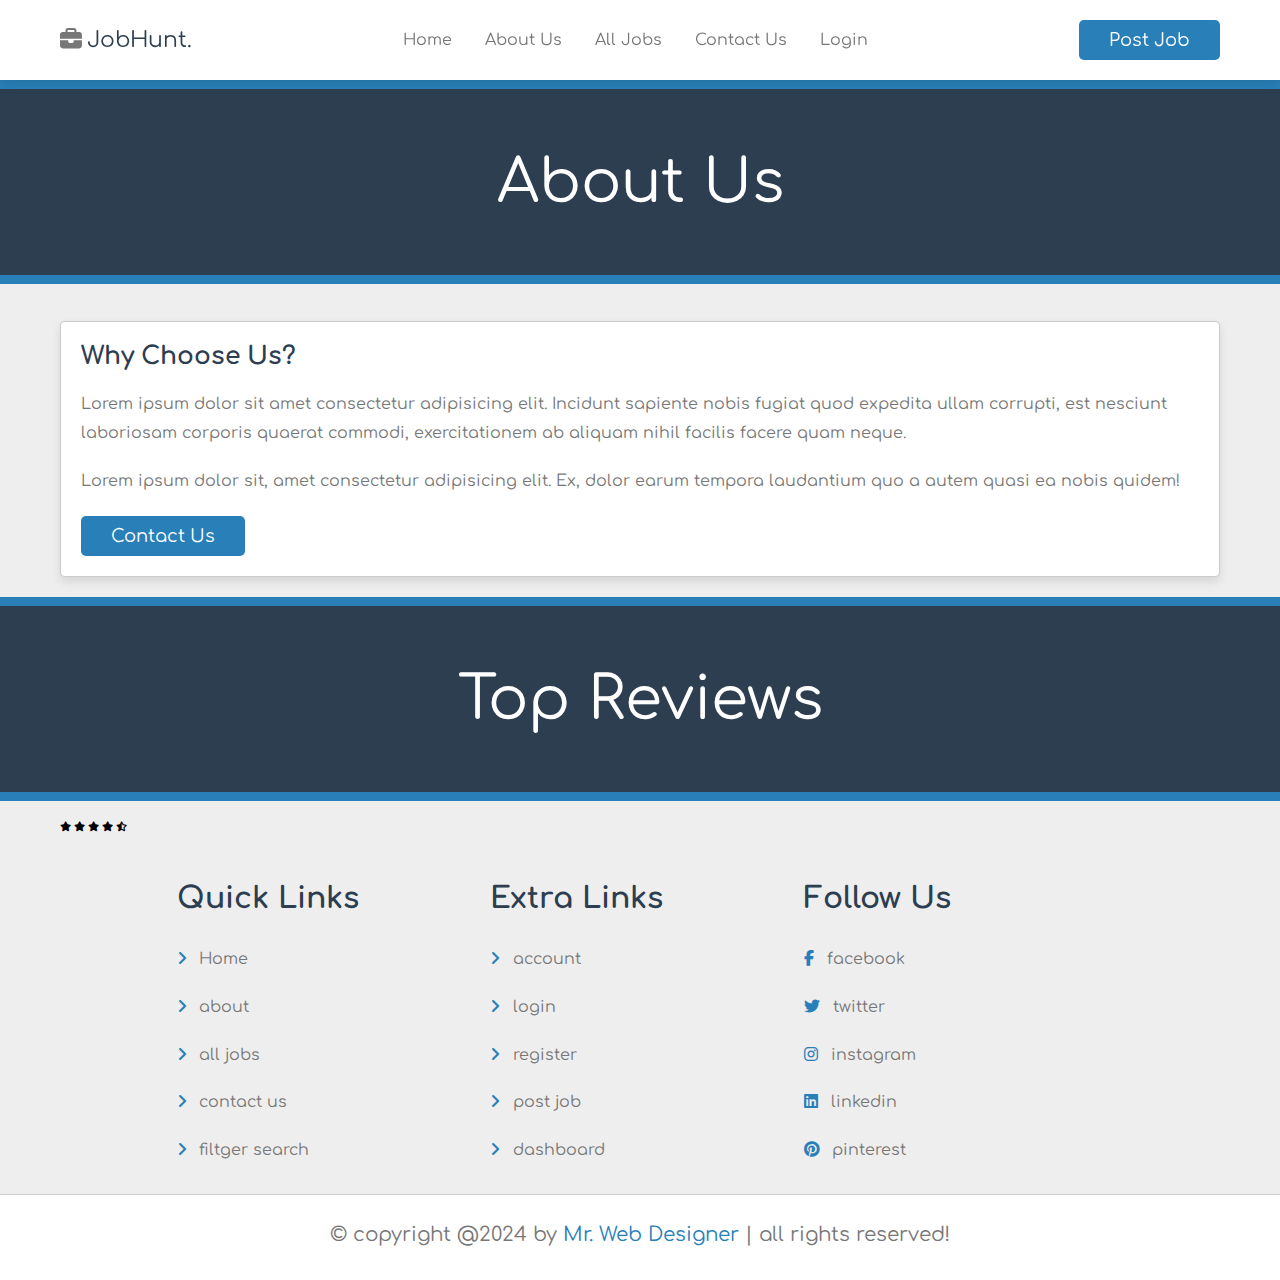
==== about.html @ 26ea9766 "New Changes" ====
<!DOCTYPE html>
<html lang="en">
<head>
    <meta charset="UTF-8">
    <meta name="viewport" content="width=device-width, initial-scale=1.0">
    <title>About</title>

<link rel="stylesheet" href="css/style.css">


</head>


<body>

    
    <header class="header">

  
    <section class="flex">

       <div id="menu-btn" class="fas fa-bars-staggered"></div>

        <a href="home.html" class="logo">
            <i class="fas fa-briefcase"></i>JobHunt.
        </a>

        <nav class="navbar">
            <a href="home.html">Home</a>
            <a href="about.html">about us</a>
            <a href="jobs.html">all jobs</a>
            <a href="contact.html">contact us</a>
            <a href="login.html">login</a>
        </nav>

        <a href="#" class="btn" style="margin-top: 0;">Post Job</a>


    </section>

</header>

<!-- about us section starts -->

<div class="section-title">about us</div>

<section class="about">
    <img src="images/about.png" alt="">
    <div class="box">
        <h3>why choose us?</h3>
        <p>Lorem ipsum dolor sit amet consectetur adipisicing elit. Incidunt sapiente nobis fugiat quod expedita ullam corrupti, est nesciunt laboriosam corporis quaerat commodi, exercitationem ab aliquam nihil facilis facere quam neque.</p>
    <p>Lorem ipsum dolor sit, amet consectetur adipisicing elit. Ex, dolor earum tempora laudantium quo a autem quasi ea nobis quidem!</p>
    <a href="contact.html" class="btn">contact us</a>
</div>
</section>

<!-- about us section ends -->



<!-- review section starts -->
<div class="section-title">top reviews</div>

<section class="reviews">

    <div class="box-container">

    <div class="box">
        <div class="stars">
            <i class="fas fa-star"></i>
            <i class="fas fa-star"></i>
            <i class="fas fa-star"></i>
            <i class="fas fa-star"></i>
            <i class="fas fa-star-half-alt"></i>
        </div>
    </div>
    </div>
</section>


<!-- review section ends -->






<!-- footer section start -->

<footer class="footer">
<section class="grid">
    <div class="box">
        <h3>quick Links</h3>
        <a href="home.html"><i class="fas fa-angle-right"></i> Home</a>
        <a href="about.html"><i class="fas fa-angle-right"></i> about</a>
        <a href="jobs.html"><i class="fas fa-angle-right"></i> all jobs</a>
        <a href="contact.html"><i class="fas fa-angle-right"></i> contact us</a>
        <a href="#"><i class="fas fa-angle-right"></i> filtger search</a>
    </div>

    <div class="box">
        <h3>extra Links</h3>
         <a href="#"><i class="fas fa-angle-right"></i> account</a>
         <a href="login.html"><i class="fas fa-angle-right"></i> login</a>
         <a href="register.html"><i class="fas fa-angle-right"></i> register</a>
         <a href="#"><i class="fas fa-angle-right"></i> post job</a>
         <a href="#"><i class="fas fa-angle-right"></i> dashboard</a>
    </div>
    <div class="box">
        <h3>follow us</h3>
        <a href="#"><i class="fab fa-facebook-f"></i> facebook</a>
        <a href="#"><i class="fab fa-twitter"></i> twitter</a>
        <a href="#"><i class="fab fa-instagram"></i> instagram</a>
        <a href="#"><i class="fab fa-linkedin"></i> linkedin</a>
        <a href="#"><i class="fab fa-pinterest"></i> pinterest</a>
    </div>



</section>

<div class="credit">&copy; copyright @2024 by <span>mr. web designer</span> | all rights reserved!</div>
</footer>
    <script src="js/script.js"></script>
</body>
</html>
---- css/style.css ----
/* font awesome cdn link */
@import url('https://cdnjs.cloudflare.com/ajax/libs/font-awesome/6.5.2/css/all.min.css');


/* google cdn link */
@import url('https://fonts.googleapis.com/css2?family=Comfortaa:wght@300..700&display=swap');

:root
{
    --main-color: #2980b9;
    --red:red;
    --light-color:#777;
    --light-bg:#eee;
    --black:#2c3e50;
    --white:#fff;
    --box-shadow: 0 .5rem 1rem rgba(0,0,0,.1);
    --border: .1rem solid rgba(0,0,0,.2);
}

*{
    font-family: 'Comfortaa', cursive;
    margin: 0;
    padding: 0;
    box-sizing: border-box;
    text-decoration: none;
    outline: none;
    border:none;

}

*::selection{
    background-color: var(--main-color);
    color: var(--white);
}

::-webkit-scrollbar{
    width: 1rem;
    height: .5rem;
}
::-webkit-scrollbar-track{
    background-color: transparent;
}
::-webkit-scrollbar-thumb{
    background-color: var(--main-color);
    /* border-radius: 1rem; */
}

html
{
    font-size: 62.3%;
    overflow-x: hidden;
    scroll-padding-top: 7rem ;
    scroll-behavior: smooth;
}

body
{
    background-color: var(--light-bg);
}

section
{
    padding: 2rem;
    margin: 0 auto;
    max-width: 1200px;
}

.heading
{   
text-align: center;
margin-bottom: 2rem;
font-size: 3rem;
color: var(--black);
text-transform: capitalize;
padding: 1rem 0;
}

.section-title
{
    border-top: 1rem solid var(--main-color);
    border-bottom: 1rem solid var(--main-color);
    background-color: var(--black);
    color: var(--white);
    text-align: center;
    padding: 6rem 2rem;
    font-size: 6rem;
    text-transform: capitalize;

}

.btn
{
    margin-top: 1rem;
    display: inline-block;
    padding: 1rem 3rem;
    cursor: pointer;
    font-size: 1.8rem;
    color: var(--white);
    background-color: var(--main-color);

    border-radius: .5rem;
    text-transform: capitalize;
    text-align: center;
}

.btn:hover
{
    background-color: var(--black);

}
.flex-btn
{
    display: flex;
    align-items: center;
    justify-content: space-between;
    column-gap: 1rem;
    flex-wrap: wrap;

}






.header
{
    position: sticky;
    top: 0;
    left: 0;
    right: 0;
    background-color:var(--white);
    box-shadow: var(--box-shadow);
    z-index: 1000;

}

.header .flex
{
    position: relative;
    display: flex;
    align-items: center;
    justify-content: space-between;
}

#menu-btn
{
    font-size: 2.7rem ;
    color: var(--black);
    cursor: pointer;
    display: none;
}


.header .flex .logo
{
    font-size: 2.2rem;
    color: var(--black);
}

.header .flex .logo i{
    margin-right: .5rem;
    color: var(--light-color);
}

.header .flex .navbar a{
    display: inline-block;
    padding: 1rem 1.5rem;
    font-size: 1.6rem;
    color: var(--light-color);
    border-radius: .5rem;
    text-transform: capitalize;
}

.header .flex .navbar a:hover{

background-color: var(--main-color);
color: var(--white);


}


.footer .grid
{   
    display: grid;
    grid-template-columns: repeat(auto-fit, 30rem);
    gap: 1.5rem;
    justify-content: center;
    align-items: flex-start;
   
}

.footer .grid .box h3
{
    font-size: 3rem;
    color: var(--black);
    margin: 1rem 0;
    padding-bottom: 1rem;
    text-transform: capitalize;

}
.footer .grid .box a
{
display: block;
padding: 1.5rem 0;
font-size: 1.6rem;
color: var(--light-color);

}

.footer .grid .box a i
{
    color: var(--main-color);
    margin-right:.8rem ;
    transition: .2s linear;
}


.footer .grid .box a:hover i
{   
margin-right: 2rem;
}

.footer .credit
{
    text-align: center;
    /* margin-top: 2.5rem; */
    padding: 3rem 2rem;
    background-color: var(--white);
    padding-top: 2.5rem;
    font-size: 2rem;
    color: var(--light-color);
    border-top: var(--border);
    line-height: 1.5;
}

.footer .credit span
{
    color: var(--main-color);
    /* font-weight: 700; */
    text-transform: capitalize;
}

.home-container
{
    background: url('../images/home-bg.jpg'), rgba(0,0,0,.7) no-repeat;
    background-size: cover;
    background-position: center;
    background-attachment: fixed;
    background-blend-mode: color;


}
.home-container .home
{
    min-height: 80vh;
    display: flex;
    align-items: center;
    justify-content: center;
    /* flex-wrap: wrap;
    gap: 1.5rem; */
}

.home-container .home form
{
    background-color: var(--white);
    width: 50rem;
    border-radius: .5rem;
    padding: 2rem;
    text-align: center;
}
.home-container .home form h3{
    font-size: 2.5rem;
    color: var(--black);
    margin-bottom: 1rem;
    text-transform: capitalize;
}
.home-container .home form p{
    font-size: 1.6rem;
    color: var(--light-color);
    text-align: left;
   padding-top: 1rem;   
   /* text-transform: capitalize; */
}
.home-container .home form p span{
    color: var(--red);
    /* font-size: 2rem; */
}
.home-container .home form .input
{
    width: 100%;
    padding: 1.4rem;
    margin: 1rem 0;
    font-size: 1.8rem;
    color: var(--black);
    /* border: var(--border); */
    border-radius: .5rem;
    background-color: var(--light-bg);
    
}

.category .box-container
{
    display: grid;
    grid-template-columns: repeat(auto-fit, 25rem);
    gap: 1.5rem;
    justify-content: center;
    align-items: flex-start;
}

.category .box-container .box
{
    padding: 2rem;
    /* background-color: var(--white); */
    border-radius: .5rem;
    border: var(--border);
    box-shadow: var(--box-shadow);
    background: var(--white);
    display: flex;
    align-items: center;
    gap: 2rem;
    /* text-align: center; */
}

.category .box-container .box i{
    height: 4.5rem;
    width:5rem;
    line-height: 4.5rem;
    font-size: 1.8rem;
    color:var(--black) ;
    border-radius: .5rem;
    background-color: var(--light-bg);
    text-align: center;

}
.category .box-container .box h3
{
    font-size: 1.8rem;
    text-transform: capitalize;
    color: var(--black);
    padding-bottom: .5rem;
}
.category .box-container .box span{
    color: var(--light-color);
    font-size: 1.6rem;
}
.category .box-container .box:hover
{
    background-color: var(--black);
    /* color: var(--white); */
}
.category .box-container .box:hover h3
{
    color: var(--white);
}
.category .box-container .box:hover span
{
    color: var(--white);
}
.category .box-container .box:hover i
{
    /* color: var(--white); */
    background-color: var(--white);
}

.jobs-container .box-container
{
    display: grid;
    grid-template-columns: repeat(auto-fit, 35rem);
    gap: 1.5rem;
    justify-content: center;
    align-items: flex-start;
}
.jobs-container .box-container .box
{
    background-color: var(--white);
    border-radius: .5rem;
    border: var(--border);
    padding: 2rem;
    box-shadow: var(--box-shadow);
    overflow-x: hidden;

}

.jobs-container .box-container .box .company
{
    display: flex;
    align-items: center;
    gap: 1.5rem;

    margin-bottom: 1.5rem;
}
.jobs-container .box-container .box .company img
{
    height: 7rem;
    width: 7rem;
    border-radius: 50%;
    object-fit: contain;
}

.jobs-container .box-container .box .company h3
{
    font-size: 1.8rem;
    color:var(--black);
    text-overflow: ellipsis;
    overflow-x: hidden;
    text-transform: capitalize;
    padding-bottom: .5rem;
}
.jobs-container .box-container .box .company p
{
    color: var(--light-color);
    font-size: 1.6rem;
}
.jobs-container .box-container .box  .job-title
{
    color: var(--black);
    font-size:2rem;
    /* text-transform: capitalize; */
    text-transform: capitalize;
    overflow-x: hidden;
    text-overflow: ellipsis;
    /* padding-bottom: .5rem; */
}


.jobs-container .box-container .box .location
{
    /* display: flex; */
    /* align-items: center; */
    /* gap: 1rem; */
    font-size: 1.6rem;
    padding: .7rem ;
    color: var(--light-color);

}

.jobs-container .box-container .box .location i
{
    margin-right: .5rem;
    color: var(--main-color);
}



.jobs-container .box-container .box .tags
{
    display: flex;
    /* align-items: center; */
    flex-wrap: wrap;
    /* padding: 1rem 0; */
    gap: 1rem;
    margin: 1.2rem 0;
}

.jobs-container .box-container .box .tags p
{
    padding: 1.2rem;
    border-radius: .5rem;
    background-color: var(--light-bg);
    font-size: 1.6rem;
    color: var(--light-color);

}
.jobs-container .box-container .box .tags p i
{
    margin-right: .5rem;
    color: var(--black);
}

.jobs-container .box-container .box .fa-heart
{
    background-color: var(--light-bg);
    border-radius: .5rem;
    color: var(--light-color);
    font-size: 1.8rem;
    cursor: pointer;
    height: 4rem;
    width: 4.5rem;
    line-height: 4rem;
    
}
.jobs-container .box-container .box .fa-heart:hover
{
    background-color: var(--black);
    color: var(--white);
}

.about img
{
    width: 100%;
    margin-bottom: 1.5rem;

}
.about .box
{
background-color: var(--white);
border-radius: .5rem;
border: var(--border);
padding: 2rem;
box-shadow: var(--box-shadow);

}
.about .box h3
{
    font-size: 2.5rem;
    color: var(--black);
    margin-bottom: 1rem;
    text-transform: capitalize;
}
.about .box p
{
    padding: 1rem 0;
    line-height: 1.8;
    color: var(--light-color);
    font-size: 1.6rem;
    

}















/* 
.jobs-container .box-container .box .tags a
{
    padding: .5rem 1.5rem;
    border: var(--border);
    border-radius: .5rem;
    font-size: 1.6rem;
    color: var(--light-color);

} */































/* media queries */

@media (max-width: 991px)
{
    html
    {
        font-size: 55%;
    }
    .section-title
    {
        font-size: 5rem;
    }
}


@media (max-width: 768px)
{
    #menu-btn
    {
        display: inline-block;
    }

    .header .flex .navbar
    {
        position: absolute;
        top: 99%;
        left: 0;
        right: 0;
        background-color: var(--white);
        /* border-top: var(--border); */
        padding: 1rem .5rem;
        transition: .2s linear;
        /*         
        border-top: var(--border);
        /* border-bottom: var(--border); */
        clip-path: polygon(0 0, 100% 0, 100% 0, 0 0); 
    }


    .header .flex .navbar.active
    {
        clip-path: polygon(0 0, 100% 0, 100% 100%, 0 100%);
    }


    .header .flex .navbar a
    {
        display: block;
        /* margin: .5rem; */
        padding: 1.5rem 2rem;
    }

    .category .box-container
    {
        grid-template-columns: repeat(auto-fit, 16.5rem);
    }
    .category .box-container .box
    {
        /* padding: 1rem; */
        flex-flow: column;
        text-align: center;
    }

    .section-title
    {
        font-size: 4rem;
        padding: 4rem 2rem;
    }

}

@media (max-width: 450px)
{
    html
    {
        font-size: 50%;
    }

    .section-title
    {
        font-size: 3.5rem;
    }
    
}



/* 17.59 duration */
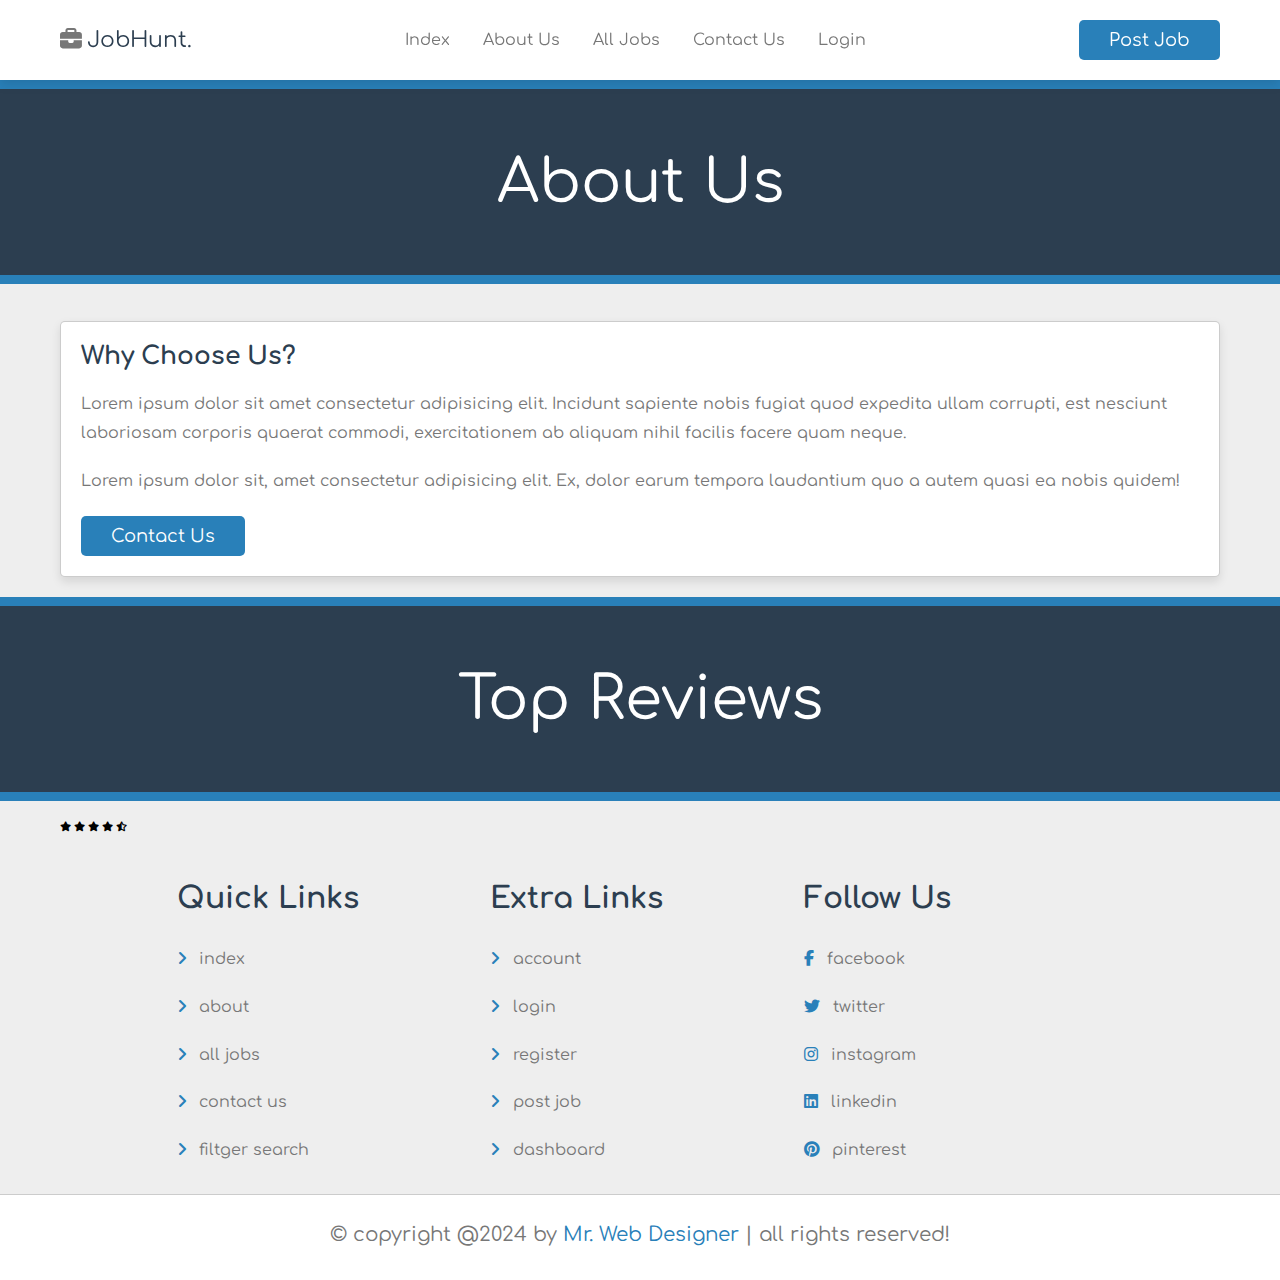
==== commit 14974148: "New Changes" ====
--- a/about.html
+++ b/about.html
@@ -21,12 +21,12 @@
 
        <div id="menu-btn" class="fas fa-bars-staggered"></div>
 
-        <a href="home.html" class="logo">
+        <a href="index.html" class="logo">
             <i class="fas fa-briefcase"></i>JobHunt.
         </a>
 
         <nav class="navbar">
-            <a href="home.html">Home</a>
+            <a href="index.html">index</a>
             <a href="about.html">about us</a>
             <a href="jobs.html">all jobs</a>
             <a href="contact.html">contact us</a>
@@ -91,7 +91,7 @@
 <section class="grid">
     <div class="box">
         <h3>quick Links</h3>
-        <a href="home.html"><i class="fas fa-angle-right"></i> Home</a>
+        <a href="index.html"><i class="fas fa-angle-right"></i> index</a>
         <a href="about.html"><i class="fas fa-angle-right"></i> about</a>
         <a href="jobs.html"><i class="fas fa-angle-right"></i> all jobs</a>
         <a href="contact.html"><i class="fas fa-angle-right"></i> contact us</a>
--- a/css/style.css
+++ b/css/style.css
@@ -242,9 +242,9 @@
     text-transform: capitalize;
 }
 
-.home-container
-{
-    background: url('../images/home-bg.jpg'), rgba(0,0,0,.7) no-repeat;
+.index-container
+{
+    background: url('../images/index-bg.jpg'), rgba(0,0,0,.7) no-repeat;
     background-size: cover;
     background-position: center;
     background-attachment: fixed;
@@ -252,7 +252,7 @@
 
 
 }
-.home-container .home
+.index-container .index
 {
     min-height: 80vh;
     display: flex;
@@ -262,7 +262,7 @@
     gap: 1.5rem; */
 }
 
-.home-container .home form
+.index-container .index form
 {
     background-color: var(--white);
     width: 50rem;
@@ -270,24 +270,24 @@
     padding: 2rem;
     text-align: center;
 }
-.home-container .home form h3{
+.index-container .index form h3{
     font-size: 2.5rem;
     color: var(--black);
     margin-bottom: 1rem;
     text-transform: capitalize;
 }
-.home-container .home form p{
+.index-container .index form p{
     font-size: 1.6rem;
     color: var(--light-color);
     text-align: left;
    padding-top: 1rem;   
    /* text-transform: capitalize; */
 }
-.home-container .home form p span{
+.index-container .index form p span{
     color: var(--red);
     /* font-size: 2rem; */
 }
-.home-container .home form .input
+.index-container .index form .input
 {
     width: 100%;
     padding: 1.4rem;
